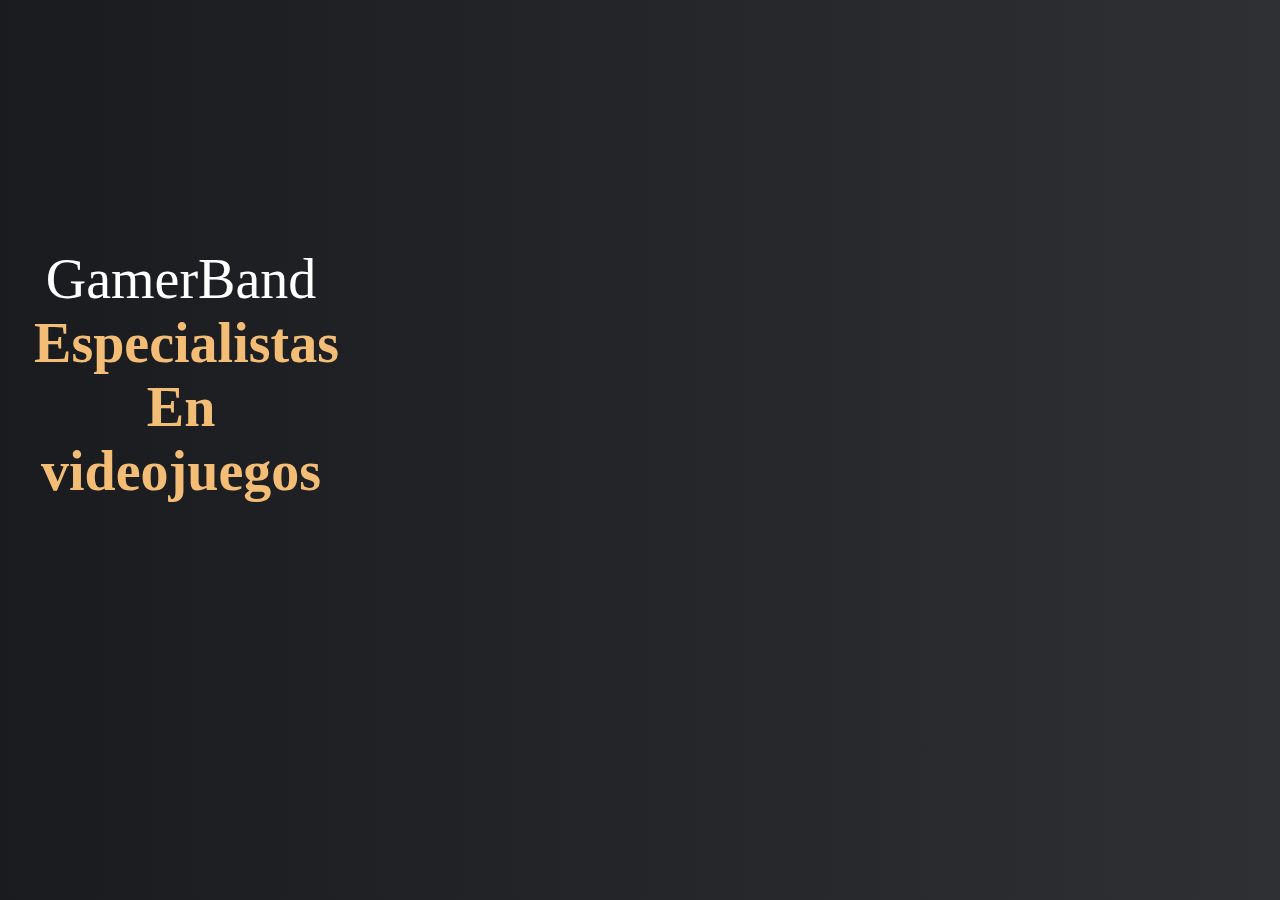
==== ubicacion.html @ 84b87dc4 "Inicio" ====
<!DOCTYPE html>
<html lang="en">

<head>
    <meta charset="UTF-8">
    <meta http-equiv="X-UA-Compatible" content="IE=edge">
    <meta name="viewport" content="width=device-width, initial-scale=1.0">
    <title>Ubicacion</title>
    <link rel="stylesheet" href="/css/regis.css">
</head>

<body>
    <header>
        <section class="container band__menu">
            <div class="band__textos">
                <h1 class="title">GamerBand <div class="title--active">Especialistas En videojuegos</div></h1>
            </div>

    </header>
    <iframe class="mapa"
        src="https://www.google.com/maps/embed?pb=!1m18!1m12!1m3!1d3284.3736412611083!2d-58.404075885027446!3d-34.594712164528076!2m3!1f0!2f0!3f0!3m2!1i1024!2i768!4f13.1!3m3!1m2!1s0x95bcca90ead6494b%3A0x42f304d3738b349!2sgamersforever%20(Local%2035)!5e0!3m2!1ses-419!2sar!4v1635472558453!5m2!1ses-419!2sar"
        width="600" height="450" style="border:0;" allowfullscreen="" loading="lazy"></iframe>
</body>

</html>
---- css/regis.css ----
:root {
    --colorTextos: #49454567;
    --gold1: #F4BD76;
    --gold2: #F6CD8F;
    --gray: #ffffff80;
    --gray2: #f7d9d990;
    --black1: #1A1B1F;
    --black2: #30353B;
    --shadow: 0 8px 8px;
    --color_shadow: #00000033;
}
*,
::before,
::after {
    margin: 0;
    padding: 0;
    box-sizing: border-box;
}
.volver{
    position: absolute;
}

body {
    font-family: 'Roboto';
    background: #242731;
    background: -webkit-linear-gradient(to right, #1A1B1F, #2f3033);
    background: linear-gradient(to right, #1A1B1F, #2f3033);
    height: 750px;
    display: flex;
    justify-content: center;
    align-items: center;
}
.title--active {
    color: var(--gold1);
    font-weight: 700;
}

.title {
    font-size: 56px;
    font-weight: 300;
    color: #fff;
}
.band__textos {
    width: 48%;
}
.mapa{
    align-items: center;
}
h1{
    text-align: center;
    font-weight: 700;
}

form{
    background: #fff;
    padding: 40px 0;
    box-shadow: 0 0 6px 0 rgba(255, 255, 255, 0.8);
    border-radius: 10px;
}

.form{
    width: 100%;
    margin: auto;
}

form .grupo{
    position: relative;
    margin: 45px ;
}

input{
    background: none;
    color: #c6c6c6;
    font-size: 18px;
    padding: 10px 10px 10px 5px;
    display: block;
    width: 100%;
    border: none;
    border-bottom: 1px solid var(--colorTextos);
}

.container {
    width: 90%;
    max-width: 1200px;
    margin: 0 auto;
    overflow: hidden;
    padding: 100px 0;
    height: auto;
}
input:focus{ 
    outline: none;
    color: #5e5d5d;
}

label{
    color: var(--colorTextos);
    font-size: 16px;
    position: absolute;
    left: 5px;
    top: 10px;
    transition: 0.5s ease all;
    pointer-events: none;
}

input:focus~label,
input:valid~label{
    top: -14px;
    font-size: 12px;
    color: #2196f3;
}

.barra{
    position: relative;
    display: block;
    width: 100%;
}

.barra::before{
    content: "";
    height: 2px;
    width: 0%;
    bottom: 0;
    position: absolute;
    --black1: #1A1B1F;
    background: linear-gradient(to right, #1A1B1F, #30353B);
    transition: 0.3s ease width;
    left: 0;
}

input:focus~.barra::before{
    width: 100%;
}

.warnings{
    width: 200px;
    text-align: center;
    margin: auto;
    color: #B06AB3;
    padding-top: 20px;
}

button{
    font-family: 'roboto';
    background: #25272e;
    background: -webkit-linear-gradient(to right, #B06AB3, #4568DC);
    background: linear-gradient(to right, #B06AB3, #4568DC);
    border: none;
    display: block;
    width: 80%;
    margin: 10px auto;
    color: #fff;
    height: 40px;
    font-size: 16px;
    cursor: pointer;
}

@media screen and (max-width:500px){
    form{
        width: 80%;
    }
}
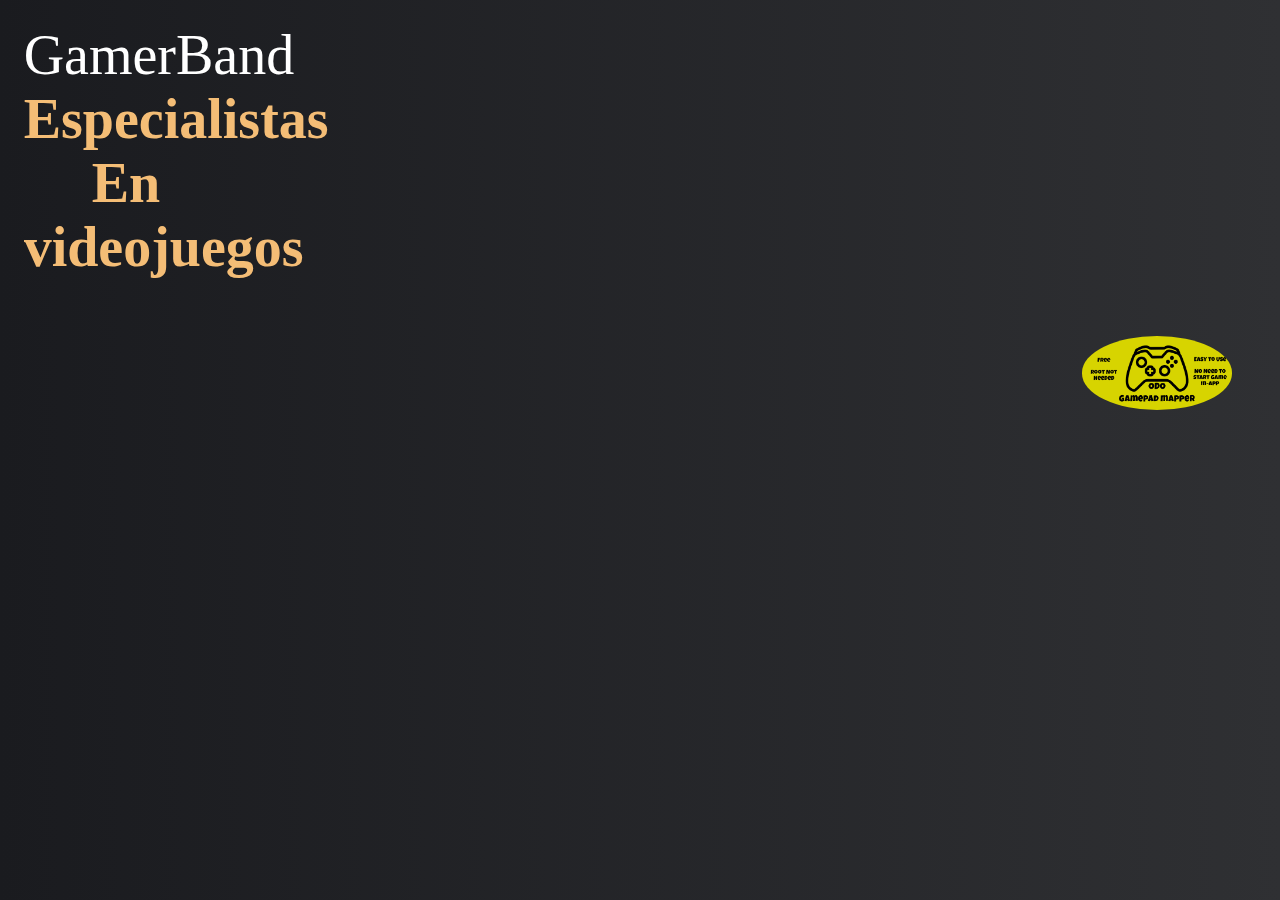
==== commit c5a771aa: "Revision" ====
--- a/ubicacion.html
+++ b/ubicacion.html
@@ -11,15 +11,15 @@
 
 <body>
     <header>
-        <section class="container band__menu">
+        <section class="container band__menu" >
             <div class="band__textos">
-                <h1 class="title">GamerBand <div class="title--active">Especialistas En videojuegos</div></h1>
+                <h1 class="title" id="ubicacion">GamerBand <div class="title--active">Especialistas En videojuegos</div></h1>
             </div>
-
     </header>
     <iframe class="mapa"
         src="https://www.google.com/maps/embed?pb=!1m18!1m12!1m3!1d3284.3736412611083!2d-58.404075885027446!3d-34.594712164528076!2m3!1f0!2f0!3f0!3m2!1i1024!2i768!4f13.1!3m3!1m2!1s0x95bcca90ead6494b%3A0x42f304d3738b349!2sgamersforever%20(Local%2035)!5e0!3m2!1ses-419!2sar!4v1635472558453!5m2!1ses-419!2sar"
         width="600" height="450" style="border:0;" allowfullscreen="" loading="lazy"></iframe>
+        <div><img src="img/pad.png" alt="" class="boton"> </div>
 </body>
 
 </html>--- a/css/regis.css
+++ b/css/regis.css
@@ -45,11 +45,25 @@
 }
 .mapa{
     align-items: center;
+    margin-right: 12em;
 }
 h1{
     text-align: center;
     font-weight: 700;
 }
+#ubicacion{
+    margin-bottom: 8em;
+}
+.boton {
+    border-radius: 50%;
+    width: 150px;
+    margin-right: 3em;
+  }
+  
+  .boton:hover {
+    box-shadow: 0 0 10px rgba(0,0,0,.2);
+    width: 200px;
+  }
 
 form{
     background: #fff;
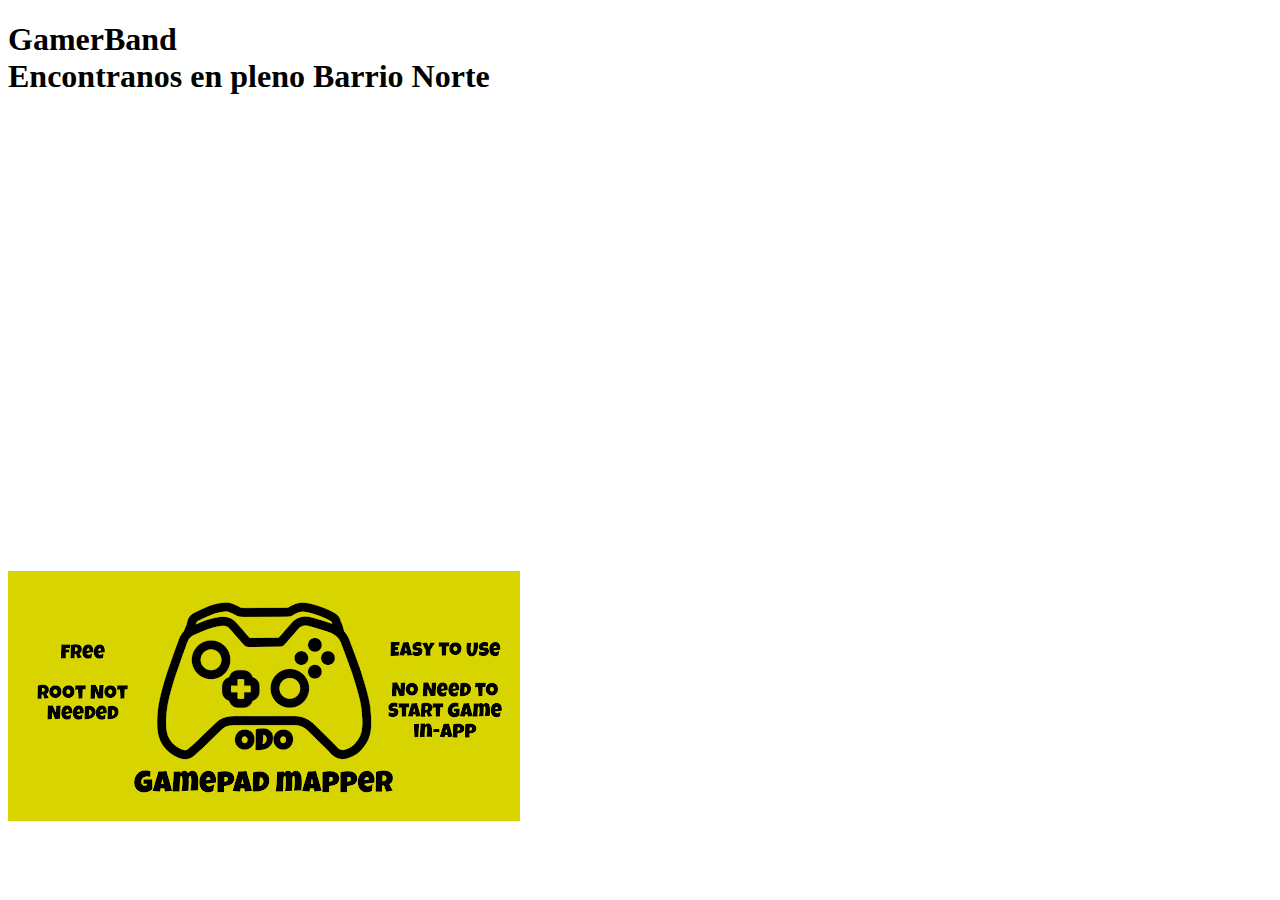
==== commit b03ff4ab: "Agregado css" ====
--- a/ubicacion.html
+++ b/ubicacion.html
@@ -6,20 +6,22 @@
     <meta http-equiv="X-UA-Compatible" content="IE=edge">
     <meta name="viewport" content="width=device-width, initial-scale=1.0">
     <title>Ubicacion</title>
-    <link rel="stylesheet" href="/css/regis.css">
+    <link rel="stylesheet" href="/css/ubicacion.css">
 </head>
 
 <body>
     <header>
-        <section class="container band__menu" >
+        <section class="container band__menu">
             <div class="band__textos">
-                <h1 class="title" id="ubicacion">GamerBand <div class="title--active">Especialistas En videojuegos</div></h1>
+                <h1 class="title" >GamerBand <div class="title--active" >Encontranos en pleno Barrio Norte
+                    </div>
+                </h1>
             </div>
     </header>
     <iframe class="mapa"
         src="https://www.google.com/maps/embed?pb=!1m18!1m12!1m3!1d3284.3736412611083!2d-58.404075885027446!3d-34.594712164528076!2m3!1f0!2f0!3f0!3m2!1i1024!2i768!4f13.1!3m3!1m2!1s0x95bcca90ead6494b%3A0x42f304d3738b349!2sgamersforever%20(Local%2035)!5e0!3m2!1ses-419!2sar!4v1635472558453!5m2!1ses-419!2sar"
         width="600" height="450" style="border:0;" allowfullscreen="" loading="lazy"></iframe>
-        <div><img src="img/pad.png" alt="" class="boton"> </div>
+    <div><img src="img/pad.png" alt="" class="boton"> </div>
 </body>
 
 </html>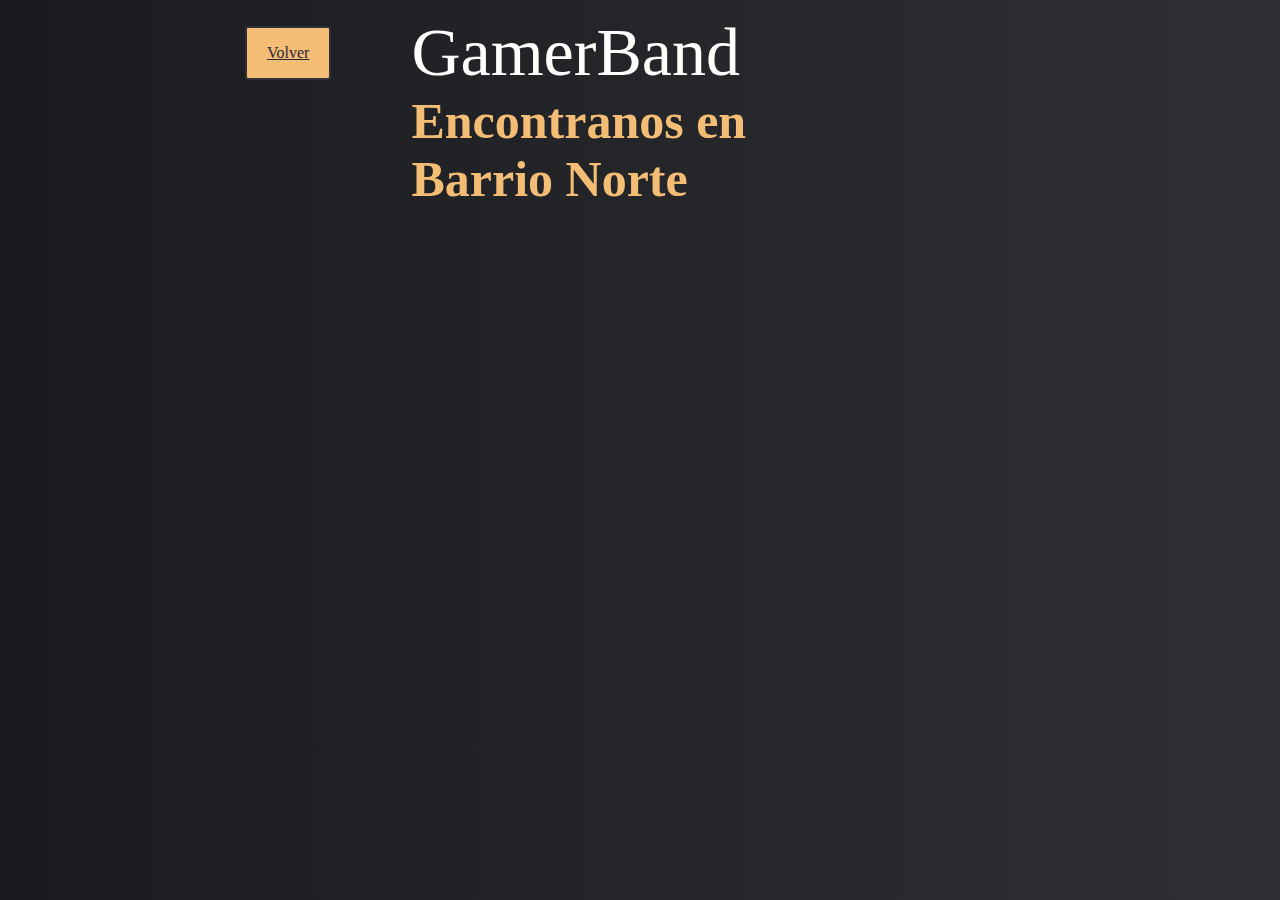
==== commit e88f7433: "Correcion Ubicacion - Volver" ====
--- a/ubicacion.html
+++ b/ubicacion.html
@@ -11,17 +11,18 @@
 
 <body>
     <header>
+        <a href="index.html" class="ov-btn-slide-right">Volver</a>
+    </header>
         <section class="container band__menu">
             <div class="band__textos">
-                <h1 class="title" >GamerBand <div class="title--active" >Encontranos en pleno Barrio Norte
+                <h2 class="title" >GamerBand <div class="title--active" >Encontranos en Barrio Norte
                     </div>
-                </h1>
+                </h2>
             </div>
-    </header>
+ 
     <iframe class="mapa"
         src="https://www.google.com/maps/embed?pb=!1m18!1m12!1m3!1d3284.3736412611083!2d-58.404075885027446!3d-34.594712164528076!2m3!1f0!2f0!3f0!3m2!1i1024!2i768!4f13.1!3m3!1m2!1s0x95bcca90ead6494b%3A0x42f304d3738b349!2sgamersforever%20(Local%2035)!5e0!3m2!1ses-419!2sar!4v1635472558453!5m2!1ses-419!2sar"
-        width="600" height="450" style="border:0;" allowfullscreen="" loading="lazy"></iframe>
-    <div><img src="img/pad.png" alt="" class="boton"> </div>
-</body>
+        width="500" height="350" style="border:0;" allowfullscreen="" loading="lazy"></iframe>
+    </body>
 
 </html>--- a/css/ubicacion.css
+++ b/css/ubicacion.css
@@ -0,0 +1,100 @@
+:root {
+    --colorTextos: #49454567;
+    --gold1: #F4BD76;
+    --gold2: #F6CD8F;
+    --gray: #ffffff80;
+    --gray2: #f7d9d990;
+    --black1: #1A1B1F;
+    --black2: #30353B;
+    --shadow: 0 8px 8px;
+    --color_shadow: #00000033;
+}
+*,
+::before,
+::after {
+    margin: 0;
+    padding: 0;
+    box-sizing: border-box;
+}
+
+header{
+margin: 0%
+
+}
+/*** ESTILOS BOTÓN SLIDE RIGHT ***/
+.ov-btn-slide-right {
+    background: #F4BD76; /* color de fondo */
+    color: #2b2a3b; /* color de fuente */
+    border: 2px solid #303036; /* tamaño y color de borde */
+    padding: 16px 20px;
+    border-radius: 3px; /* redondear bordes */
+    position: relative;
+    margin-bottom: 40em;
+    margin-right: em;
+    z-index: 1;
+    overflow: hidden;
+    display: inline-block;
+    }
+    .ov-btn-slide-right:hover {
+    color: #fff; /* color de fuente hover */
+    }
+    .ov-btn-slide-right::after {
+    content: "";
+    background: #2f2f36; /* color de fondo hover */
+    position: absolute;
+    z-index: -1;
+    padding: 16px 20px;
+    display: block;
+    top: 0;
+    bottom: 0;
+    left: 100%;
+    right: -100%;
+    -webkit-transition: all 0.35s;
+    transition: all 0.35s;
+    }
+    .ov-btn-slide-right:hover::after {
+    left: 0;
+    right: 0;
+    top: 0;
+    bottom: 0;
+    -webkit-transition: all 0.35s;
+    transition: all 0.35s;
+    }
+
+body {
+    font-family: 'Roboto';
+    background: #242731;
+    background: -webkit-linear-gradient(to right, #1A1B1F, #2f3033);
+    background: linear-gradient(to right, #1A1B1F, #2f3033);
+    height: 750px;
+    display: flex;
+    justify-content: center;
+    align-items: center;
+}
+.title--active {
+    color: var(--gold1);
+    font-weight: 700;
+    font-size: 50px;
+}
+
+.title {
+    font-size: 68px;
+    font-weight: 300;
+    margin-top: 0%;
+    color: #fff;
+}
+.band__textos {
+    width: 48%;
+    margin-bottom: 5em;
+    margin-left: 5em;
+}
+
+h2{
+    text-align: left;
+    font-weight: 500;
+}
+.mapa{
+    margin-left: 1em;
+    margin-right: 5em;
+    margin-bottom: 6em;
+}